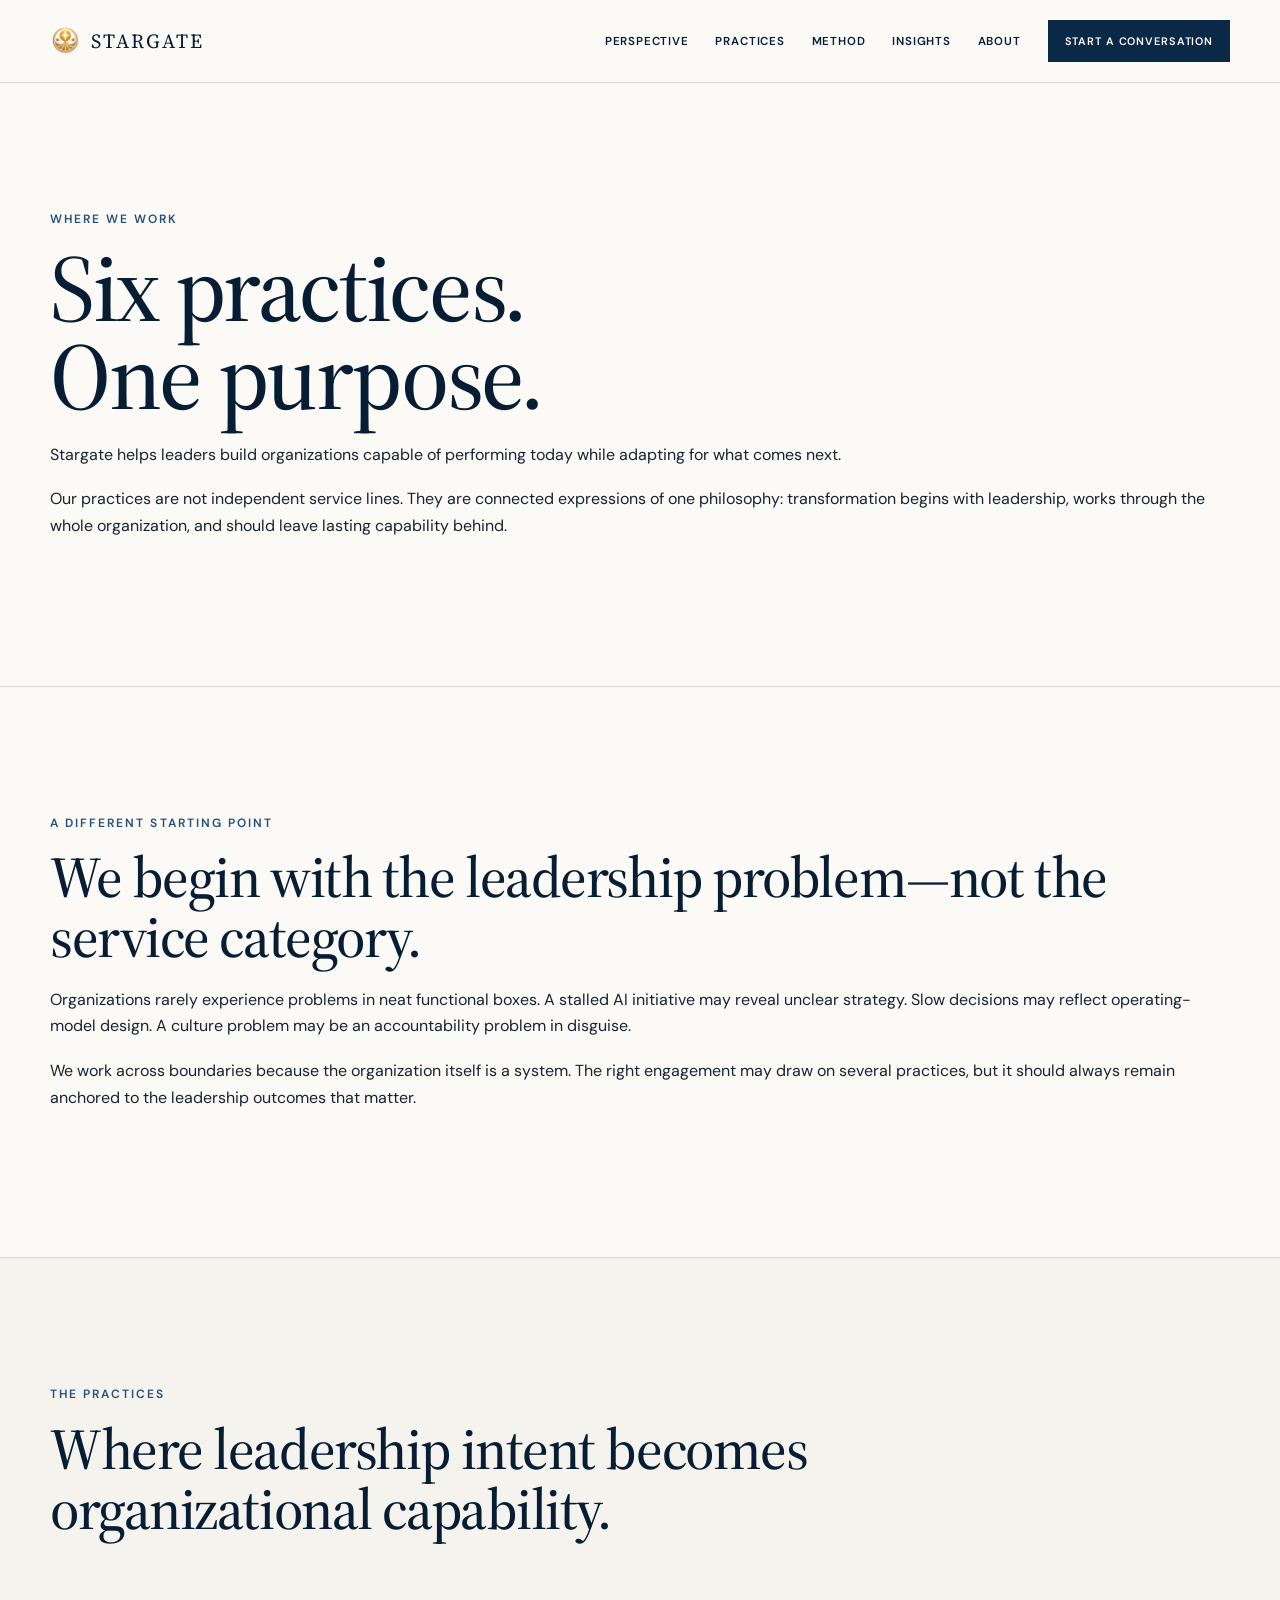
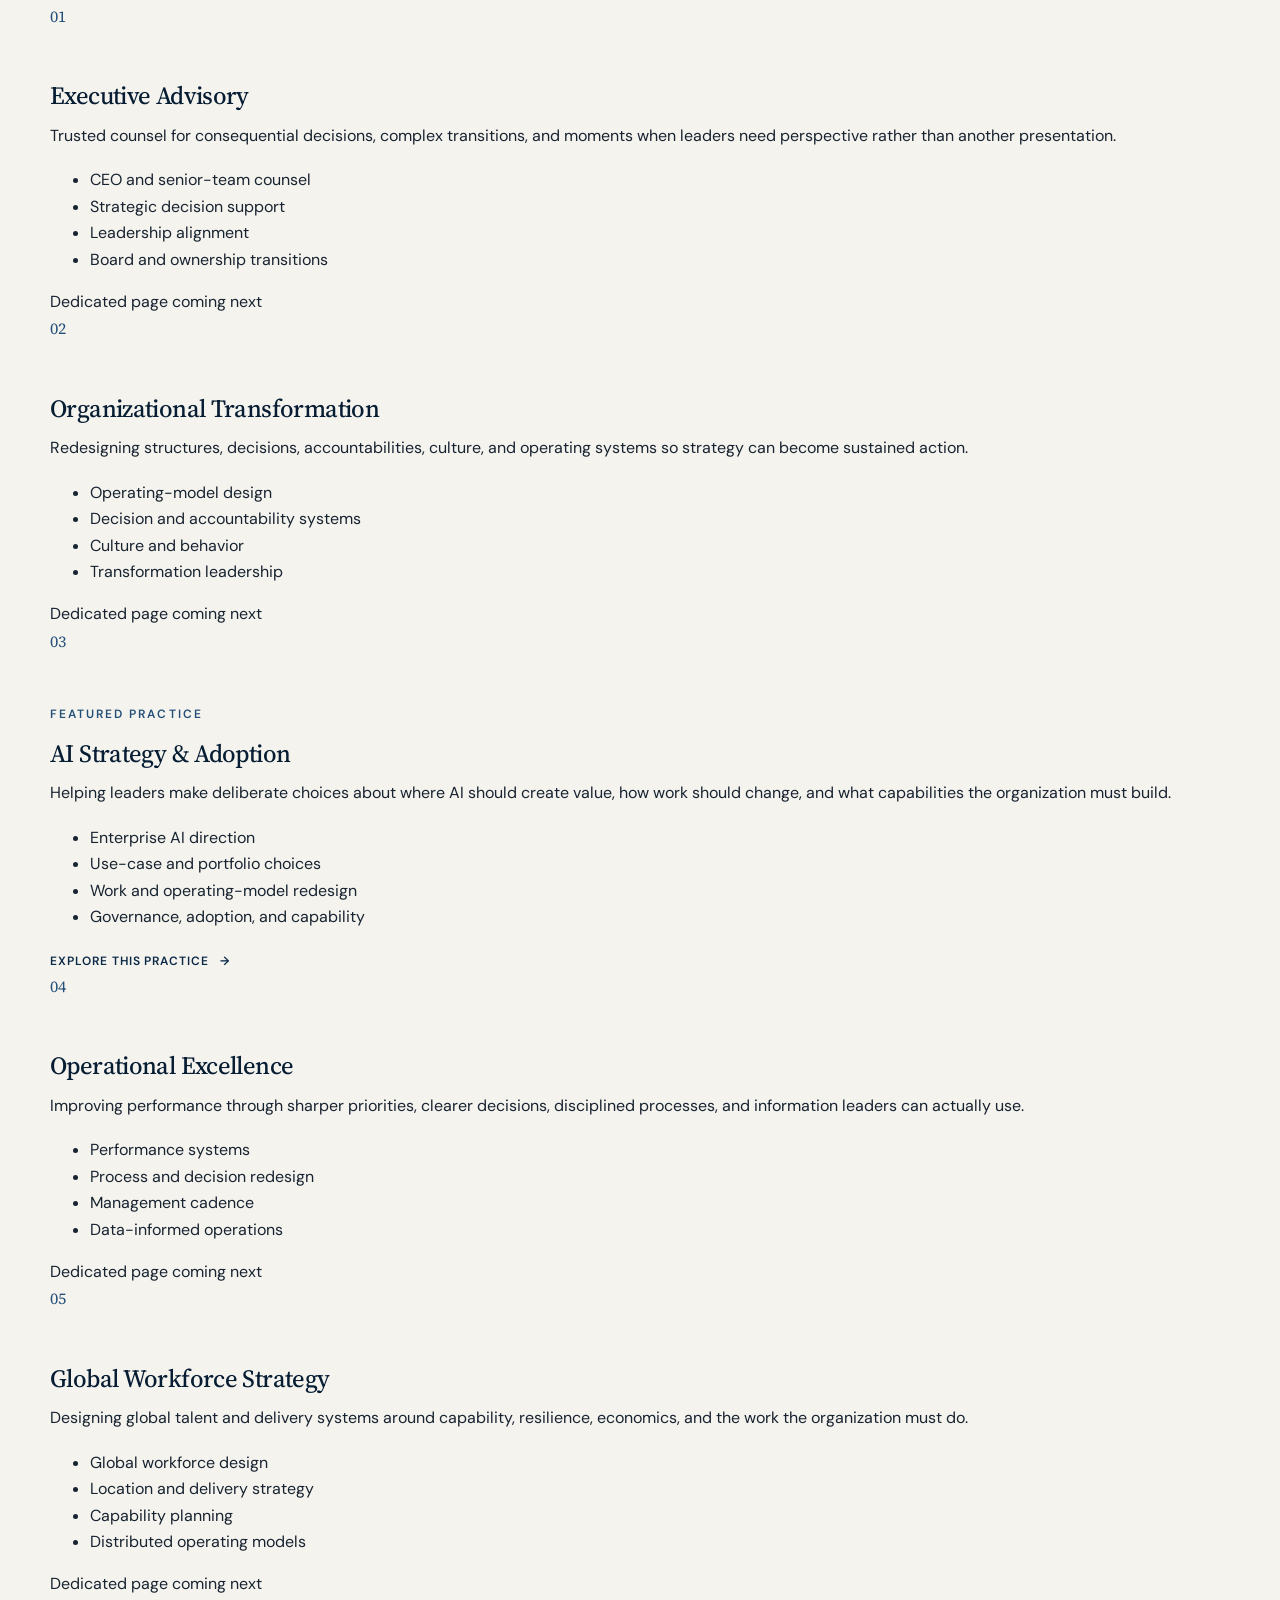
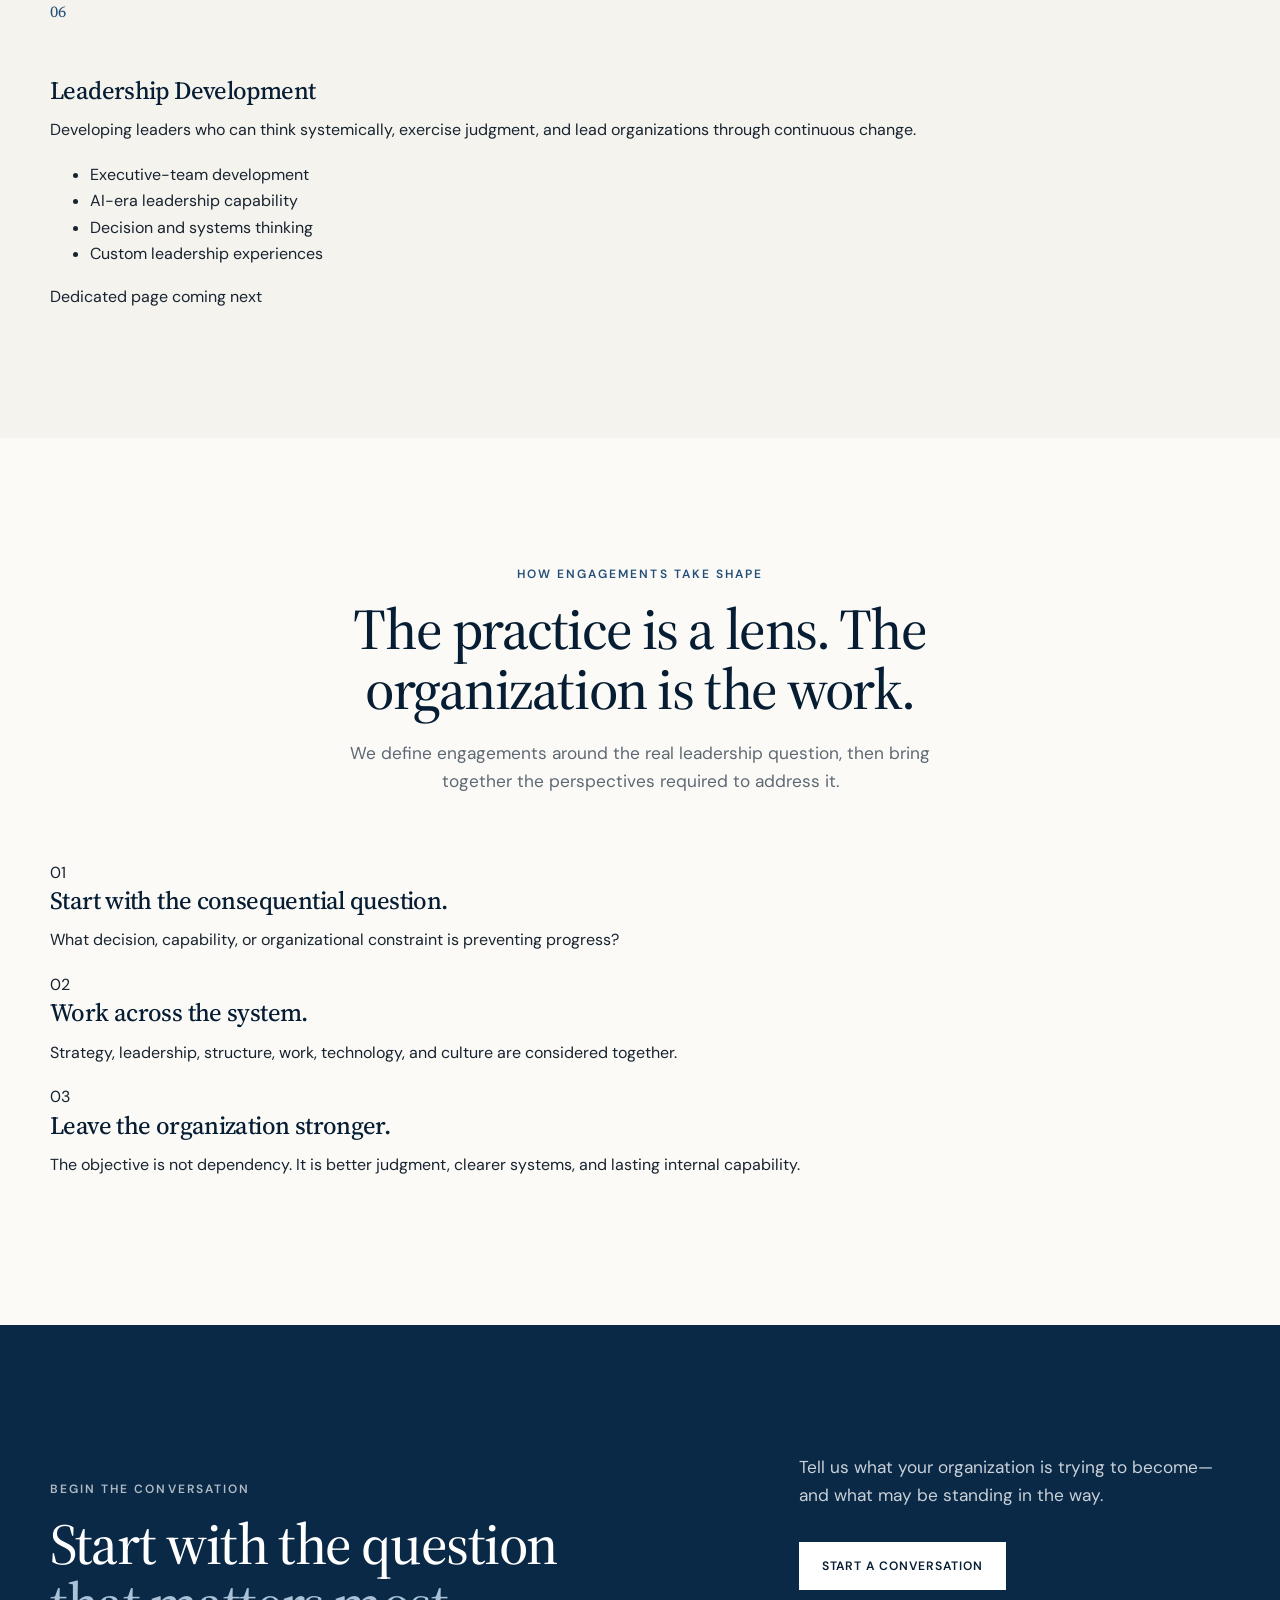
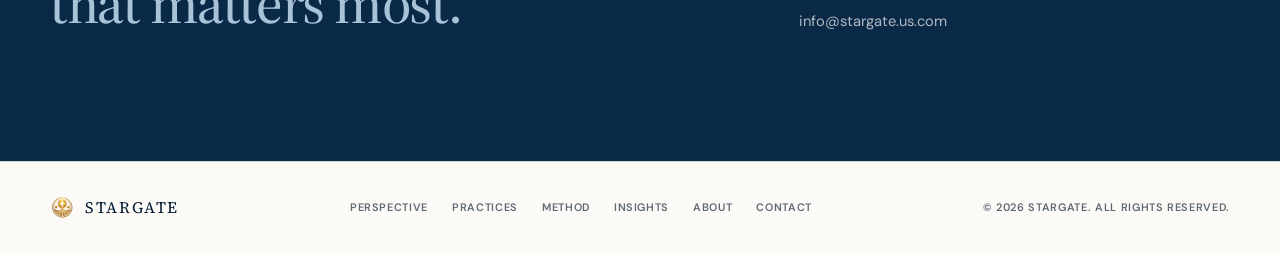
==== practices.html @ 922627d4 "Add files via upload" ====
<!DOCTYPE html>
<html lang="en">
<head>
  <meta charset="UTF-8">
  <meta name="viewport" content="width=device-width, initial-scale=1.0">

  <title>Practices | Stargate</title>
  <meta
    name="description"
    content="Stargate works across six connected practices to help leaders build organizations capable of performing today and adapting for what comes next."
  >

  <meta property="og:title" content="Practices | Stargate">
  <meta
    property="og:description"
    content="Six connected practices for leadership and organizational transformation in the AI era."
  >
  <meta property="og:type" content="website">
  <meta property="og:url" content="https://stargate.us.com/practices.html">

  <link rel="icon" href="logo.png">
  <link rel="preconnect" href="https://fonts.googleapis.com">
  <link rel="preconnect" href="https://fonts.gstatic.com" crossorigin>
  <link
    href="https://fonts.googleapis.com/css2?family=DM+Sans:wght@400;500;600&family=Source+Serif+4:opsz,wght@8..60,400;8..60,500;8..60,600&display=swap"
    rel="stylesheet"
  >
  <link rel="stylesheet" href="assets/css/styles.css?v=3">
  <script src="assets/js/main.js" defer></script>
</head>

<body>
  <a class="skip-link" href="#main-content">Skip to main content</a>

  <header class="site-header" data-site-header>
    <div class="container header-inner">
      <a class="brand" href="index.html" aria-label="Stargate home">
        <img src="logo.png" alt="" class="brand-mark">
        <span class="brand-name">STARGATE</span>
      </a>

      <button
        class="menu-toggle"
        type="button"
        aria-expanded="false"
        aria-controls="primary-navigation"
        data-menu-toggle
      >
        <span class="sr-only">Open navigation</span>
        <span class="menu-line"></span>
        <span class="menu-line"></span>
      </button>

      <nav
        id="primary-navigation"
        class="primary-navigation"
        aria-label="Primary navigation"
        data-navigation
      >
        <a href="index.html#perspective">Perspective</a>
        <a href="practices.html" aria-current="page">Practices</a>
        <a href="index.html#method">Method</a>
        <a href="index.html#insights">Insights</a>
        <a href="index.html#about">About</a>
        <a class="button button-small" href="#contact">Start a conversation</a>
      </nav>
    </div>
  </header>

  <main id="main-content">
    <section class="interior-hero section">
      <div class="container interior-hero-grid">
        <div class="reveal">
          <p class="eyebrow">Where we work</p>
          <h1>Six practices.<br>One purpose.</h1>
        </div>

        <div class="interior-hero-copy reveal">
          <p class="interior-lead">
            Stargate helps leaders build organizations capable of performing
            today while adapting for what comes next.
          </p>
          <p>
            Our practices are not independent service lines. They are connected
            expressions of one philosophy: transformation begins with
            leadership, works through the whole organization, and should leave
            lasting capability behind.
          </p>
        </div>
      </div>
    </section>

    <section class="practice-premise section section-bordered">
      <div class="container split-copy">
        <div class="reveal">
          <p class="eyebrow">A different starting point</p>
          <h2>We begin with the leadership problem—not the service category.</h2>
        </div>

        <div class="reveal">
          <p>
            Organizations rarely experience problems in neat functional boxes.
            A stalled AI initiative may reveal unclear strategy. Slow decisions
            may reflect operating-model design. A culture problem may be an
            accountability problem in disguise.
          </p>
          <p>
            We work across boundaries because the organization itself is a
            system. The right engagement may draw on several practices, but it
            should always remain anchored to the leadership outcomes that matter.
          </p>
        </div>
      </div>
    </section>

    <section class="practice-directory section section-soft">
      <div class="container">
        <div class="section-heading reveal">
          <p class="eyebrow">The practices</p>
          <h2>Where leadership intent becomes organizational capability.</h2>
        </div>

        <div class="practice-page-grid">
          <article id="executive-advisory" class="practice-page-card reveal">
            <span class="practice-index">01</span>
            <div>
              <h3>Executive Advisory</h3>
              <p>
                Trusted counsel for consequential decisions, complex
                transitions, and moments when leaders need perspective rather
                than another presentation.
              </p>
              <ul class="plain-list">
                <li>CEO and senior-team counsel</li>
                <li>Strategic decision support</li>
                <li>Leadership alignment</li>
                <li>Board and ownership transitions</li>
              </ul>
              <span class="status-link">Dedicated page coming next</span>
            </div>
          </article>

          <article id="organizational-transformation" class="practice-page-card reveal">
            <span class="practice-index">02</span>
            <div>
              <h3>Organizational Transformation</h3>
              <p>
                Redesigning structures, decisions, accountabilities, culture,
                and operating systems so strategy can become sustained action.
              </p>
              <ul class="plain-list">
                <li>Operating-model design</li>
                <li>Decision and accountability systems</li>
                <li>Culture and behavior</li>
                <li>Transformation leadership</li>
              </ul>
              <span class="status-link">Dedicated page coming next</span>
            </div>
          </article>

          <article class="practice-page-card practice-page-card-featured reveal">
            <span class="practice-index">03</span>
            <div>
              <p class="eyebrow">Featured practice</p>
              <h3>AI Strategy &amp; Adoption</h3>
              <p>
                Helping leaders make deliberate choices about where AI should
                create value, how work should change, and what capabilities the
                organization must build.
              </p>
              <ul class="plain-list">
                <li>Enterprise AI direction</li>
                <li>Use-case and portfolio choices</li>
                <li>Work and operating-model redesign</li>
                <li>Governance, adoption, and capability</li>
              </ul>
              <a class="text-link" href="practices/ai-strategy-adoption.html">
                Explore this practice
                <span aria-hidden="true">→</span>
              </a>
            </div>
          </article>

          <article id="operational-excellence" class="practice-page-card reveal">
            <span class="practice-index">04</span>
            <div>
              <h3>Operational Excellence</h3>
              <p>
                Improving performance through sharper priorities, clearer
                decisions, disciplined processes, and information leaders can
                actually use.
              </p>
              <ul class="plain-list">
                <li>Performance systems</li>
                <li>Process and decision redesign</li>
                <li>Management cadence</li>
                <li>Data-informed operations</li>
              </ul>
              <span class="status-link">Dedicated page coming next</span>
            </div>
          </article>

          <article id="global-workforce-strategy" class="practice-page-card reveal">
            <span class="practice-index">05</span>
            <div>
              <h3>Global Workforce Strategy</h3>
              <p>
                Designing global talent and delivery systems around capability,
                resilience, economics, and the work the organization must do.
              </p>
              <ul class="plain-list">
                <li>Global workforce design</li>
                <li>Location and delivery strategy</li>
                <li>Capability planning</li>
                <li>Distributed operating models</li>
              </ul>
              <span class="status-link">Dedicated page coming next</span>
            </div>
          </article>

          <article id="leadership-development" class="practice-page-card reveal">
            <span class="practice-index">06</span>
            <div>
              <h3>Leadership Development</h3>
              <p>
                Developing leaders who can think systemically, exercise
                judgment, and lead organizations through continuous change.
              </p>
              <ul class="plain-list">
                <li>Executive-team development</li>
                <li>AI-era leadership capability</li>
                <li>Decision and systems thinking</li>
                <li>Custom leadership experiences</li>
              </ul>
              <span class="status-link">Dedicated page coming next</span>
            </div>
          </article>
        </div>
      </div>
    </section>

    <section class="engagement-logic section">
      <div class="container">
        <div class="section-heading centered reveal">
          <p class="eyebrow">How engagements take shape</p>
          <h2>The practice is a lens. The organization is the work.</h2>
          <p class="section-intro">
            We define engagements around the real leadership question, then
            bring together the perspectives required to address it.
          </p>
        </div>

        <div class="three-column-points">
          <article class="reveal">
            <span class="point-number">01</span>
            <h3>Start with the consequential question.</h3>
            <p>
              What decision, capability, or organizational constraint is
              preventing progress?
            </p>
          </article>

          <article class="reveal">
            <span class="point-number">02</span>
            <h3>Work across the system.</h3>
            <p>
              Strategy, leadership, structure, work, technology, and culture
              are considered together.
            </p>
          </article>

          <article class="reveal">
            <span class="point-number">03</span>
            <h3>Leave the organization stronger.</h3>
            <p>
              The objective is not dependency. It is better judgment, clearer
              systems, and lasting internal capability.
            </p>
          </article>
        </div>
      </div>
    </section>

    <section id="contact" class="contact section">
      <div class="container contact-grid">
        <div class="contact-statement reveal">
          <p class="eyebrow eyebrow-light">Begin the conversation</p>
          <h2>
            Start with the question<br>
            <span>that matters most.</span>
          </h2>
        </div>

        <div class="contact-action reveal">
          <p>
            Tell us what your organization is trying to become—and what may be
            standing in the way.
          </p>
          <a class="button button-light" href="mailto:info@stargate.us.com">
            Start a conversation
          </a>
          <a class="contact-email" href="mailto:info@stargate.us.com">
            info@stargate.us.com
          </a>
        </div>
      </div>
    </section>
  </main>

  <footer class="site-footer">
    <div class="container footer-inner">
      <a class="brand footer-brand" href="index.html" aria-label="Stargate home">
        <img src="logo.png" alt="" class="brand-mark">
        <span class="brand-name">STARGATE</span>
      </a>

      <nav class="footer-navigation" aria-label="Footer navigation">
        <a href="index.html#perspective">Perspective</a>
        <a href="practices.html">Practices</a>
        <a href="index.html#method">Method</a>
        <a href="index.html#insights">Insights</a>
        <a href="index.html#about">About</a>
        <a href="#contact">Contact</a>
      </nav>

      <p class="copyright">
        © <span data-current-year>2026</span> Stargate. All rights reserved.
      </p>
    </div>
  </footer>
</body>
</html>
---- assets/css/styles.css ----
:root {
  --ink: #0a2947;
  --ink-deep: #061d33;
  --ink-soft: #173f62;
  --blue: #234f78;
  --blue-light: #dce7f0;
  --blue-pale: #eef3f7;
  --paper: #fbfaf7;
  --paper-warm: #f5f3ee;
  --white: #ffffff;
  --text: #172330;
  --muted: #5e6974;
  --rule: rgba(10, 41, 71, 0.16);
  --rule-light: rgba(255, 255, 255, 0.2);
  --serif: "Source Serif 4", Georgia, serif;
  --sans: "DM Sans", Arial, sans-serif;
  --container: 1180px;
  --shadow: 0 20px 60px rgba(6, 29, 51, 0.08);
}

*,
*::before,
*::after {
  box-sizing: border-box;
}

html {
  scroll-behavior: smooth;
}

body {
  margin: 0;
  background: var(--paper);
  color: var(--text);
  font-family: var(--sans);
  font-size: 16px;
  line-height: 1.65;
  -webkit-font-smoothing: antialiased;
  text-rendering: optimizeLegibility;
}

body.menu-open {
  overflow: hidden;
}

img,
svg {
  display: block;
  max-width: 100%;
}

a {
  color: inherit;
  text-decoration: none;
}

button,
a {
  -webkit-tap-highlight-color: transparent;
}

button {
  font: inherit;
}

h1,
h2,
h3,
p {
  margin-top: 0;
}

h1,
h2,
h3 {
  color: var(--ink-deep);
  font-family: var(--serif);
  font-weight: 500;
  letter-spacing: -0.025em;
}

h1 {
  max-width: 780px;
  margin-bottom: 1.35rem;
  font-size: clamp(4rem, 7.4vw, 7.2rem);
  line-height: 0.93;
}

h2 {
  margin-bottom: 1.25rem;
  font-size: clamp(2.4rem, 4.5vw, 4.25rem);
  line-height: 1.04;
}

h3 {
  margin-bottom: 0.75rem;
  font-size: 1.55rem;
  line-height: 1.18;
}

p {
  margin-bottom: 1.15rem;
}

.sr-only {
  position: absolute;
  width: 1px;
  height: 1px;
  padding: 0;
  margin: -1px;
  overflow: hidden;
  clip: rect(0, 0, 0, 0);
  white-space: nowrap;
  border: 0;
}

.skip-link {
  position: fixed;
  top: 0.75rem;
  left: 0.75rem;
  z-index: 1000;
  padding: 0.8rem 1rem;
  background: var(--white);
  color: var(--ink);
  border: 1px solid var(--ink);
  transform: translateY(-150%);
  transition: transform 180ms ease;
}

.skip-link:focus {
  transform: translateY(0);
}

.container {
  width: min(calc(100% - 3rem), var(--container));
  margin-inline: auto;
}

.section {
  padding: clamp(5.5rem, 10vw, 9rem) 0;
}

.section-bordered {
  border-top: 1px solid var(--rule);
  border-bottom: 1px solid var(--rule);
}

.section-soft {
  background: var(--paper-warm);
}

.eyebrow {
  margin-bottom: 1rem;
  color: var(--blue);
  font-size: 0.75rem;
  font-weight: 600;
  letter-spacing: 0.17em;
  line-height: 1.4;
  text-transform: uppercase;
}

.eyebrow-light {
  color: rgba(255, 255, 255, 0.68);
}

.section-heading {
  max-width: 760px;
  margin-bottom: 4rem;
}

.section-heading.centered {
  margin-inline: auto;
  text-align: center;
}

.section-intro {
  max-width: 650px;
  margin: 0 auto;
  color: var(--muted);
  font-size: 1.08rem;
}

.section-rule,
.hero-rule {
  width: 54px;
  height: 2px;
  background: var(--blue);
}

.button {
  display: inline-flex;
  min-height: 48px;
  align-items: center;
  justify-content: center;
  padding: 0.85rem 1.35rem;
  background: var(--ink);
  color: var(--white);
  border: 1px solid var(--ink);
  font-size: 0.76rem;
  font-weight: 600;
  letter-spacing: 0.08em;
  line-height: 1;
  text-transform: uppercase;
  transition:
    background-color 180ms ease,
    border-color 180ms ease,
    color 180ms ease,
    transform 180ms ease;
}

.button:hover {
  background: var(--ink-soft);
  border-color: var(--ink-soft);
  transform: translateY(-1px);
}

.button:focus-visible,
.text-link:focus-visible,
.primary-navigation a:focus-visible,
.footer-navigation a:focus-visible,
.contact-email:focus-visible,
.brand:focus-visible,
.menu-toggle:focus-visible {
  outline: 3px solid rgba(35, 79, 120, 0.35);
  outline-offset: 4px;
}

.button-small {
  min-height: 42px;
  padding: 0.7rem 1rem;
  font-size: 0.68rem;
}

.button-light {
  background: var(--white);
  color: var(--ink-deep);
  border-color: var(--white);
}

.button-light:hover {
  background: var(--blue-pale);
  border-color: var(--blue-pale);
}

.text-link {
  display: inline-flex;
  align-items: center;
  gap: 0.65rem;
  color: var(--ink);
  font-size: 0.75rem;
  font-weight: 600;
  letter-spacing: 0.08em;
  text-transform: uppercase;
}

.text-link span {
  transition: transform 180ms ease;
}

.text-link:hover span {
  transform: translateX(4px);
}

/* Header */

.site-header {
  position: sticky;
  top: 0;
  z-index: 100;
  border-bottom: 1px solid var(--rule);
  background: rgba(251, 250, 247, 0.92);
  backdrop-filter: blur(18px);
}

.header-inner {
  min-height: 82px;
  display: flex;
  align-items: center;
  justify-content: space-between;
  gap: 2rem;
}

.brand {
  display: inline-flex;
  align-items: center;
  gap: 0.7rem;
  color: var(--ink-deep);
}

.brand-mark {
  width: 30px;
  height: 30px;
  object-fit: contain;
}

.brand-name {
  font-family: var(--serif);
  font-size: 1.25rem;
  letter-spacing: 0.1em;
}

.primary-navigation {
  display: flex;
  align-items: center;
  gap: clamp(1rem, 2.1vw, 2.1rem);
}

.primary-navigation > a:not(.button) {
  position: relative;
  color: var(--ink-deep);
  font-size: 0.72rem;
  font-weight: 600;
  letter-spacing: 0.07em;
  text-transform: uppercase;
}

.primary-navigation > a:not(.button)::after {
  position: absolute;
  right: 0;
  bottom: -0.45rem;
  left: 0;
  height: 1px;
  background: var(--ink);
  content: "";
  transform: scaleX(0);
  transform-origin: right;
  transition: transform 180ms ease;
}

.primary-navigation > a:not(.button):hover::after {
  transform: scaleX(1);
  transform-origin: left;
}

.menu-toggle {
  display: none;
  width: 46px;
  height: 46px;
  padding: 0;
  background: transparent;
  border: 1px solid var(--rule);
  color: var(--ink);
  cursor: pointer;
}

.menu-line {
  display: block;
  width: 20px;
  height: 1px;
  margin: 5px auto;
  background: currentColor;
  transition: transform 180ms ease;
}

/* Hero */

.hero {
  position: relative;
  min-height: calc(100vh - 82px);
  display: flex;
  align-items: center;
  overflow: hidden;
  padding-top: clamp(5rem, 8vw, 8rem);
  padding-bottom: clamp(5rem, 8vw, 8rem);
}

.hero::before {
  position: absolute;
  inset: 0;
  z-index: -2;
  background:
    radial-gradient(circle at 76% 36%, rgba(35, 79, 120, 0.09), transparent 28%),
    linear-gradient(110deg, var(--paper) 0%, var(--paper) 56%, #f3f6f8 100%);
  content: "";
}

.hero-grid {
  display: grid;
  align-items: center;
  gap: clamp(2.5rem, 5vw, 6rem);
  grid-template-columns: minmax(0, 1.04fr) minmax(380px, 0.96fr);
}

.hero-copy {
  position: relative;
  z-index: 2;
}

.hero-rule {
  margin-bottom: 1.5rem;
}

.hero-lead {
  max-width: 620px;
  margin-bottom: 1rem;
  color: var(--ink-deep);
  font-family: var(--serif);
  font-size: clamp(1.45rem, 2vw, 1.9rem);
  line-height: 1.35;
}

.hero-text {
  max-width: 620px;
  color: var(--muted);
  font-size: 1.06rem;
}

.hero-actions {
  display: flex;
  align-items: center;
  gap: 1.5rem 2rem;
  margin-top: 2.2rem;
}
.hero-actions .button {
  width: auto;
  min-width: 220px;
  padding-inline: 1.25rem;
}
.hero-visual {
  position: relative;
  min-height: 520px;
  display: grid;
  place-items: center;
  color: var(--blue);
}

.hero-visual::after {
  position: absolute;
  width: 360px;
  height: 360px;
  background: radial-gradient(circle, rgba(35, 79, 120, 0.09), transparent 68%);
  border-radius: 50%;
  content: "";
}

.systems-graphic {
  position: relative;
  z-index: 1;
  width: min(100%, 650px);
  overflow: visible;
}

.graphic-orbits,
.graphic-connectors {
  fill: none;
  stroke: currentColor;
  stroke-width: 1;
}

.graphic-orbits {
  opacity: 0.18;
}

.graphic-lines {
  fill: none;
  stroke: url(#lineFade);
  stroke-width: 1.3;
}

.graphic-connectors {
  opacity: 0.28;
}

.graphic-radiants circle {
  fill: var(--paper);
  stroke: currentColor;
  stroke-width: 1.5;
}

/* Challenge */

.challenge-grid {
  display: grid;
  align-items: start;
  gap: clamp(3rem, 8vw, 8rem);
  grid-template-columns: 1fr 0.9fr;
}

.challenge-grid h2 {
  max-width: 620px;
}

.challenge-copy {
  max-width: 580px;
  padding-top: 2.3rem;
  color: var(--muted);
  font-size: 1.08rem;
}

.challenge-copy .emphasis {
  color: var(--ink);
  font-weight: 600;
}

/* Perspective */

.perspective {
  background: var(--white);
}

.convictions-grid {
  display: grid;
  border-top: 1px solid var(--rule);
  border-left: 1px solid var(--rule);
  grid-template-columns: repeat(5, 1fr);
}

.conviction {
  min-height: 310px;
  padding: 2rem 1.5rem 2.25rem;
  border-right: 1px solid var(--rule);
  border-bottom: 1px solid var(--rule);
}

.conviction-number {
  display: block;
  margin-bottom: 4.4rem;
  color: var(--blue);
  font-family: var(--serif);
  font-size: 1rem;
}

.conviction h3 {
  font-size: 1.35rem;
}

.conviction p {
  margin-bottom: 0;
  color: var(--muted);
  font-size: 0.94rem;
}

/* Practices */

.practices-grid {
  display: grid;
  border-top: 1px solid var(--rule);
  grid-template-columns: repeat(3, 1fr);
}

.practice {
  position: relative;
  min-height: 290px;
  padding: 2.25rem;
  border-right: 1px solid var(--rule);
  border-bottom: 1px solid var(--rule);
}

.practice:nth-child(3n) {
  border-right: 0;
}

.practice-index {
  display: block;
  margin-bottom: 3.25rem;
  color: var(--blue);
  font-family: var(--serif);
  font-size: 1rem;
}

.practice p {
  max-width: 330px;
  margin-bottom: 0;
  color: var(--muted);
}

/* Method */

.method {
  position: relative;
  overflow: hidden;
  background: var(--ink-deep);
  color: rgba(255, 255, 255, 0.78);
}

.method::before {
  position: absolute;
  top: -240px;
  right: -180px;
  width: 620px;
  height: 620px;
  border: 1px solid rgba(255, 255, 255, 0.06);
  border-radius: 50%;
  content: "";
}

.method-heading {
  position: relative;
  z-index: 1;
  max-width: 760px;
  margin-bottom: 4.5rem;
}

.method-heading h2 {
  color: var(--white);
}

.method-heading p:last-child {
  max-width: 690px;
  margin-bottom: 0;
  font-size: 1.08rem;
}

.method-list {
  position: relative;
  z-index: 1;
  display: grid;
  padding: 0;
  margin: 0;
  border-top: 1px solid var(--rule-light);
  border-left: 1px solid var(--rule-light);
  list-style: none;
  grid-template-columns: repeat(4, 1fr);
}

.method-step {
  min-height: 150px;
  padding: 1.5rem;
  border-right: 1px solid var(--rule-light);
  border-bottom: 1px solid var(--rule-light);
}

.method-number {
  display: block;
  margin-bottom: 2.6rem;
  color: rgba(255, 255, 255, 0.45);
  font-family: var(--serif);
}

.method-name {
  display: block;
  color: var(--white);
  font-family: var(--serif);
  font-size: 1.35rem;
}

/* Insights */

.insights {
  background: var(--white);
}

.insights-grid {
  display: grid;
  align-items: stretch;
  gap: 0;
  border: 1px solid var(--rule);
  grid-template-columns: 0.78fr 1.22fr;
}

.insight-intro {
  padding: clamp(2.5rem, 5vw, 4.5rem);
  border-right: 1px solid var(--rule);
}

.insight-intro p:not(.eyebrow) {
  max-width: 430px;
  color: var(--muted);
}

.featured-paper {
  display: grid;
  min-height: 480px;
  grid-template-columns: 0.86fr 1.14fr;
}

.paper-art {
  position: relative;
  min-height: 360px;
  overflow: hidden;
  background:
    linear-gradient(135deg, rgba(10, 41, 71, 0.1), rgba(10, 41, 71, 0.02)),
    var(--blue-pale);
}

.paper-art span {
  position: absolute;
  right: -20%;
  left: -20%;
  height: 100px;
  border: 1px solid rgba(10, 41, 71, 0.22);
  border-radius: 50%;
  transform: rotate(-13deg);
}

.paper-art span:nth-child(1) {
  top: 7%;
}

.paper-art span:nth-child(2) {
  top: 25%;
}

.paper-art span:nth-child(3) {
  top: 43%;
}

.paper-art span:nth-child(4) {
  top: 61%;
}

.paper-art span:nth-child(5) {
  top: 79%;
}

.paper-copy {
  display: flex;
  flex-direction: column;
  justify-content: center;
  padding: clamp(2.5rem, 4vw, 4rem);
}

.paper-copy h3 {
  max-width: 430px;
  font-size: clamp(2rem, 3vw, 3rem);
}

.paper-copy p:not(.eyebrow) {
  max-width: 430px;
  color: var(--muted);
}

/* About */

.about-grid {
  display: grid;
  gap: clamp(3rem, 8vw, 8rem);
  grid-template-columns: 1fr 0.85fr;
}

.about-copy {
  padding-top: 2.25rem;
  color: var(--muted);
  font-size: 1.08rem;
}

/* Contact */

.contact {
  background: var(--ink);
  color: rgba(255, 255, 255, 0.78);
}

.contact-grid {
  display: grid;
  align-items: end;
  gap: clamp(3rem, 8vw, 8rem);
  grid-template-columns: 1.2fr 0.8fr;
}

.contact h2 {
  margin-bottom: 0;
  color: var(--white);
}

.contact h2 span {
  color: #a9c2d8;
}

.contact-action {
  max-width: 420px;
}

.contact-action p {
  margin-bottom: 2rem;
  font-size: 1.08rem;
}

.contact-email {
  display: block;
  width: fit-content;
  margin-top: 1.2rem;
  color: rgba(255, 255, 255, 0.68);
  font-size: 0.92rem;
}

/* Footer */

.site-footer {
  padding: 2rem 0;
  border-top: 1px solid var(--rule);
  background: var(--paper);
}

.footer-inner {
  display: grid;
  align-items: center;
  gap: 1.5rem;
  grid-template-columns: auto 1fr auto;
}

.footer-brand .brand-mark {
  width: 24px;
  height: 24px;
}

.footer-brand .brand-name {
  font-size: 1rem;
}

.footer-navigation {
  display: flex;
  justify-content: center;
  gap: 1.5rem;
}

.footer-navigation a,
.copyright {
  color: var(--muted);
  font-size: 0.68rem;
  font-weight: 600;
  letter-spacing: 0.06em;
  text-transform: uppercase;
}

.copyright {
  margin: 0;
}

/* Reveal motion */

.reveal {
  opacity: 0;
  transform: translateY(18px);
  transition:
    opacity 700ms ease,
    transform 700ms ease;
}

.reveal.is-visible {
  opacity: 1;
  transform: translateY(0);
}

@media (prefers-reduced-motion: reduce) {
  html {
    scroll-behavior: auto;
  }

  *,
  *::before,
  *::after {
    animation-duration: 0.01ms !important;
    animation-iteration-count: 1 !important;
    scroll-behavior: auto !important;
    transition-duration: 0.01ms !important;
  }

  .reveal {
    opacity: 1;
    transform: none;
  }
}

/* Responsive */

@media (max-width: 1040px) {
  .hero-grid {
    grid-template-columns: 1fr 0.78fr;
  }

  .convictions-grid {
    grid-template-columns: repeat(3, 1fr);
  }

  .conviction:nth-child(4),
  .conviction:nth-child(5) {
    min-height: 260px;
  }

  .footer-inner {
    grid-template-columns: 1fr auto;
  }

  .footer-navigation {
    display: none;
  }
}

@media (max-width: 860px) {
  .container {
    width: min(calc(100% - 2rem), var(--container));
  }

  .header-inner {
    min-height: 72px;
  }

  .menu-toggle {
    display: block;
  }

  .primary-navigation {
    position: fixed;
    top: 73px;
    right: 0;
    left: 0;
    height: calc(100vh - 73px);
    display: flex;
    align-items: stretch;
    flex-direction: column;
    gap: 0;
    padding: 1rem;
    background: var(--paper);
    border-bottom: 1px solid var(--rule);
    opacity: 0;
    pointer-events: none;
    transform: translateY(-12px);
    transition:
      opacity 180ms ease,
      transform 180ms ease;
  }

  .primary-navigation.is-open {
    opacity: 1;
    pointer-events: auto;
    transform: translateY(0);
  }

  .primary-navigation > a:not(.button) {
    padding: 1.15rem 0;
    border-bottom: 1px solid var(--rule);
    font-family: var(--serif);
    font-size: 1.55rem;
    font-weight: 500;
    letter-spacing: 0;
    text-transform: none;
  }

  .primary-navigation > a:not(.button)::after {
    display: none;
  }

  .primary-navigation .button {
    margin-top: 1.5rem;
  }

  .menu-toggle[aria-expanded="true"] .menu-line:first-of-type {
    transform: translateY(3px) rotate(45deg);
  }

  .menu-toggle[aria-expanded="true"] .menu-line:last-of-type {
    transform: translateY(-3px) rotate(-45deg);
  }

  .hero {
    min-height: auto;
  }

  .hero-grid,
  .challenge-grid,
  .about-grid,
  .contact-grid {
    grid-template-columns: 1fr;
  }

  .hero-visual {
    min-height: 390px;
    margin-top: -1rem;
  }

  .challenge-copy,
  .about-copy {
    max-width: 680px;
    padding-top: 0;
  }

  .convictions-grid {
    grid-template-columns: repeat(2, 1fr);
  }

  .practices-grid {
    grid-template-columns: repeat(2, 1fr);
  }

  .practice:nth-child(3n) {
    border-right: 1px solid var(--rule);
  }

  .practice:nth-child(2n) {
    border-right: 0;
  }

  .method-list {
    grid-template-columns: repeat(2, 1fr);
  }

  .insights-grid {
    grid-template-columns: 1fr;
  }

  .insight-intro {
    border-right: 0;
    border-bottom: 1px solid var(--rule);
  }

  .contact-action {
    max-width: 560px;
  }
}

@media (max-width: 620px) {
  h1 {
    font-size: clamp(3.6rem, 17vw, 5rem);
  }

  h2 {
    font-size: clamp(2.3rem, 11vw, 3.2rem);
  }

  .section {
    padding: 5rem 0;
  }

  .brand-mark {
    width: 26px;
    height: 26px;
  }

  .brand-name {
    font-size: 1.05rem;
  }

  .hero-actions {
    align-items: flex-start;
    flex-direction: column;
  }

  .hero-visual {
    min-height: 300px;
  }

  .convictions-grid,
  .practices-grid,
  .method-list {
    grid-template-columns: 1fr;
  }

  .conviction,
  .practice,
  .method-step {
    min-height: auto;
    border-right: 1px solid var(--rule);
  }

  .method-step {
    border-right-color: var(--rule-light);
  }

  .conviction-number,
  .practice-index {
    margin-bottom: 2rem;
  }

  .featured-paper {
    grid-template-columns: 1fr;
  }

  .paper-art {
    min-height: 280px;
  }

  .footer-inner {
    grid-template-columns: 1fr;
    justify-items: start;
  }
}
/* Mobile and tablet hero refinement */
@media (max-width: 860px) {
  .hero {
    min-height: auto;
    overflow: hidden;
    padding-top: 4rem;
    padding-bottom: 3rem;
  }

  .hero::before {
    background:
      radial-gradient(
        circle at 50% 76%,
        rgba(35, 79, 120, 0.055),
        transparent 38%
      ),
      var(--paper);
  }

  .hero-grid {
    gap: 1.5rem;
  }

  .hero-visual {
    min-height: 0;
    height: auto;
    margin-top: 0;
  }

  .hero-visual::after {
    width: 240px;
    height: 240px;
  }

  .systems-graphic {
    width: min(100%, 360px);
    margin-inline: auto;
  }

  .hero-actions .button {
    width: auto;
    min-width: 220px;
    padding-inline: 1.25rem;
  }
}
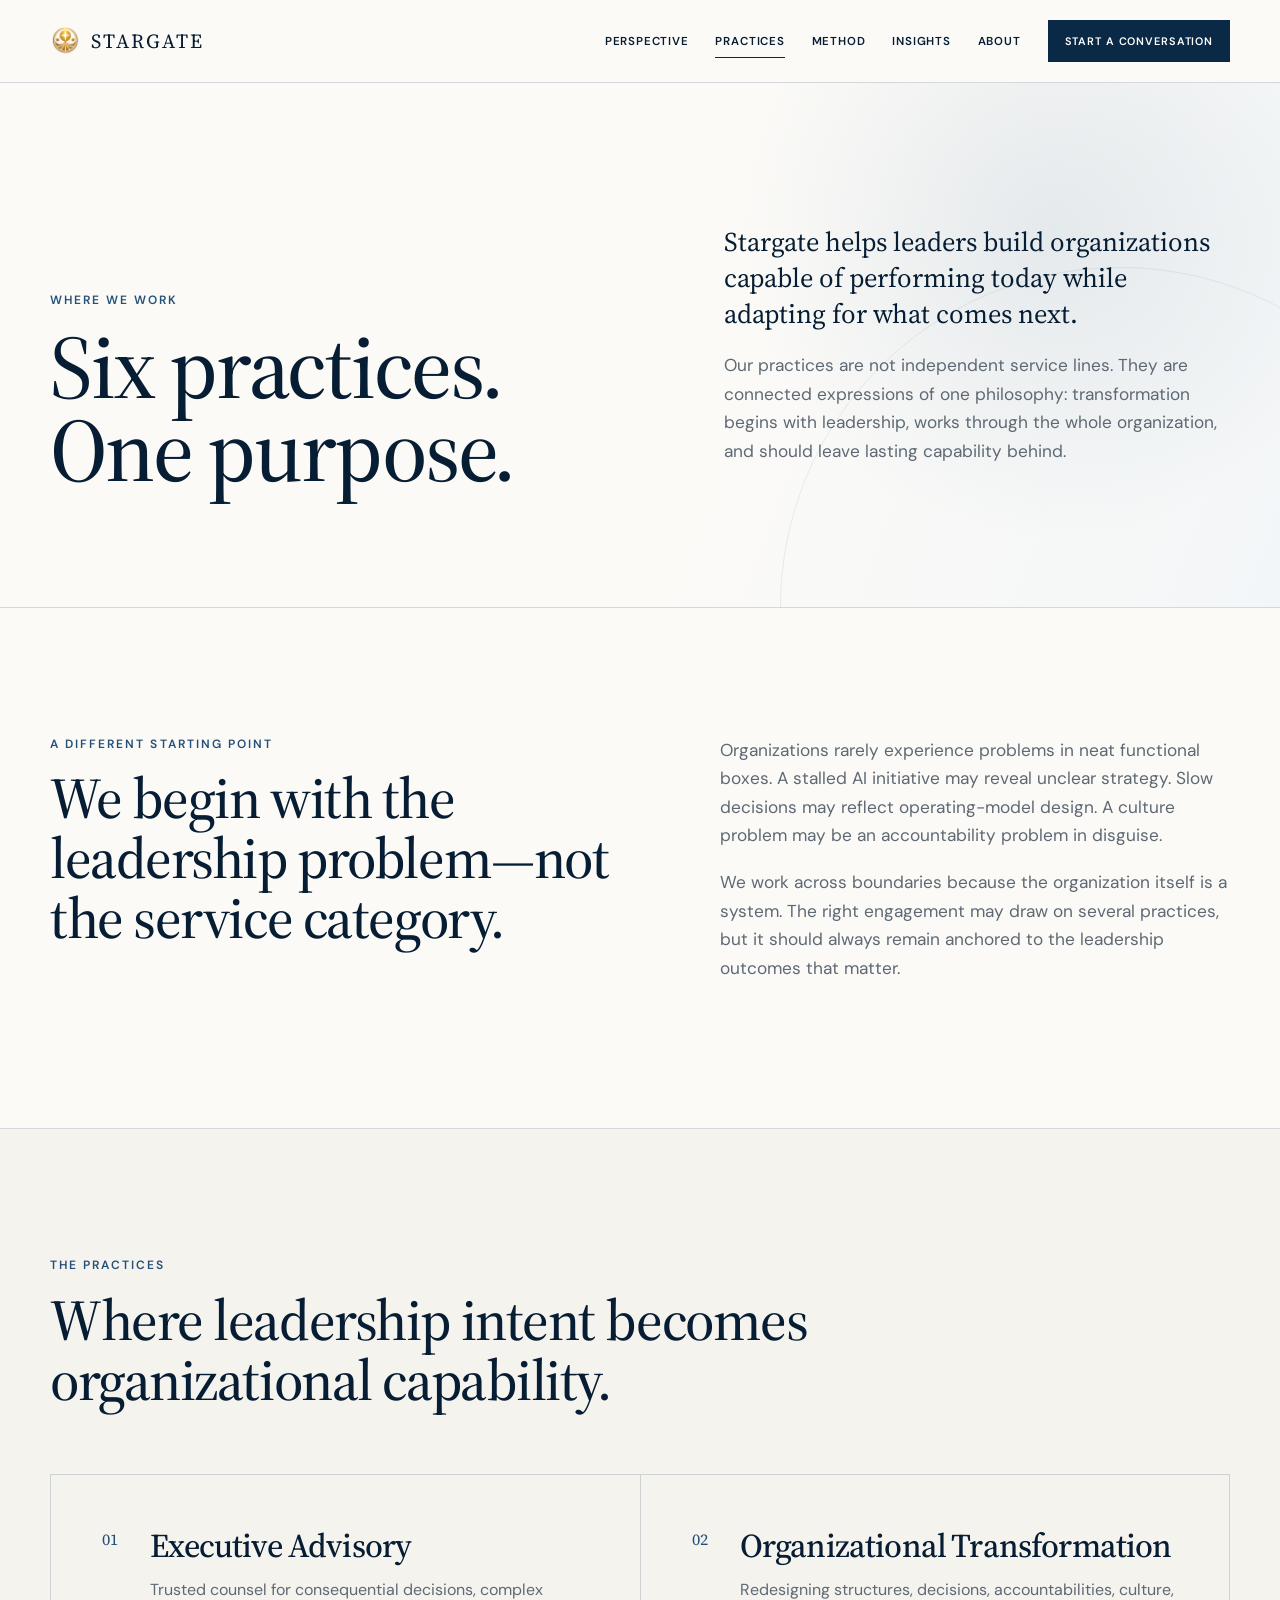
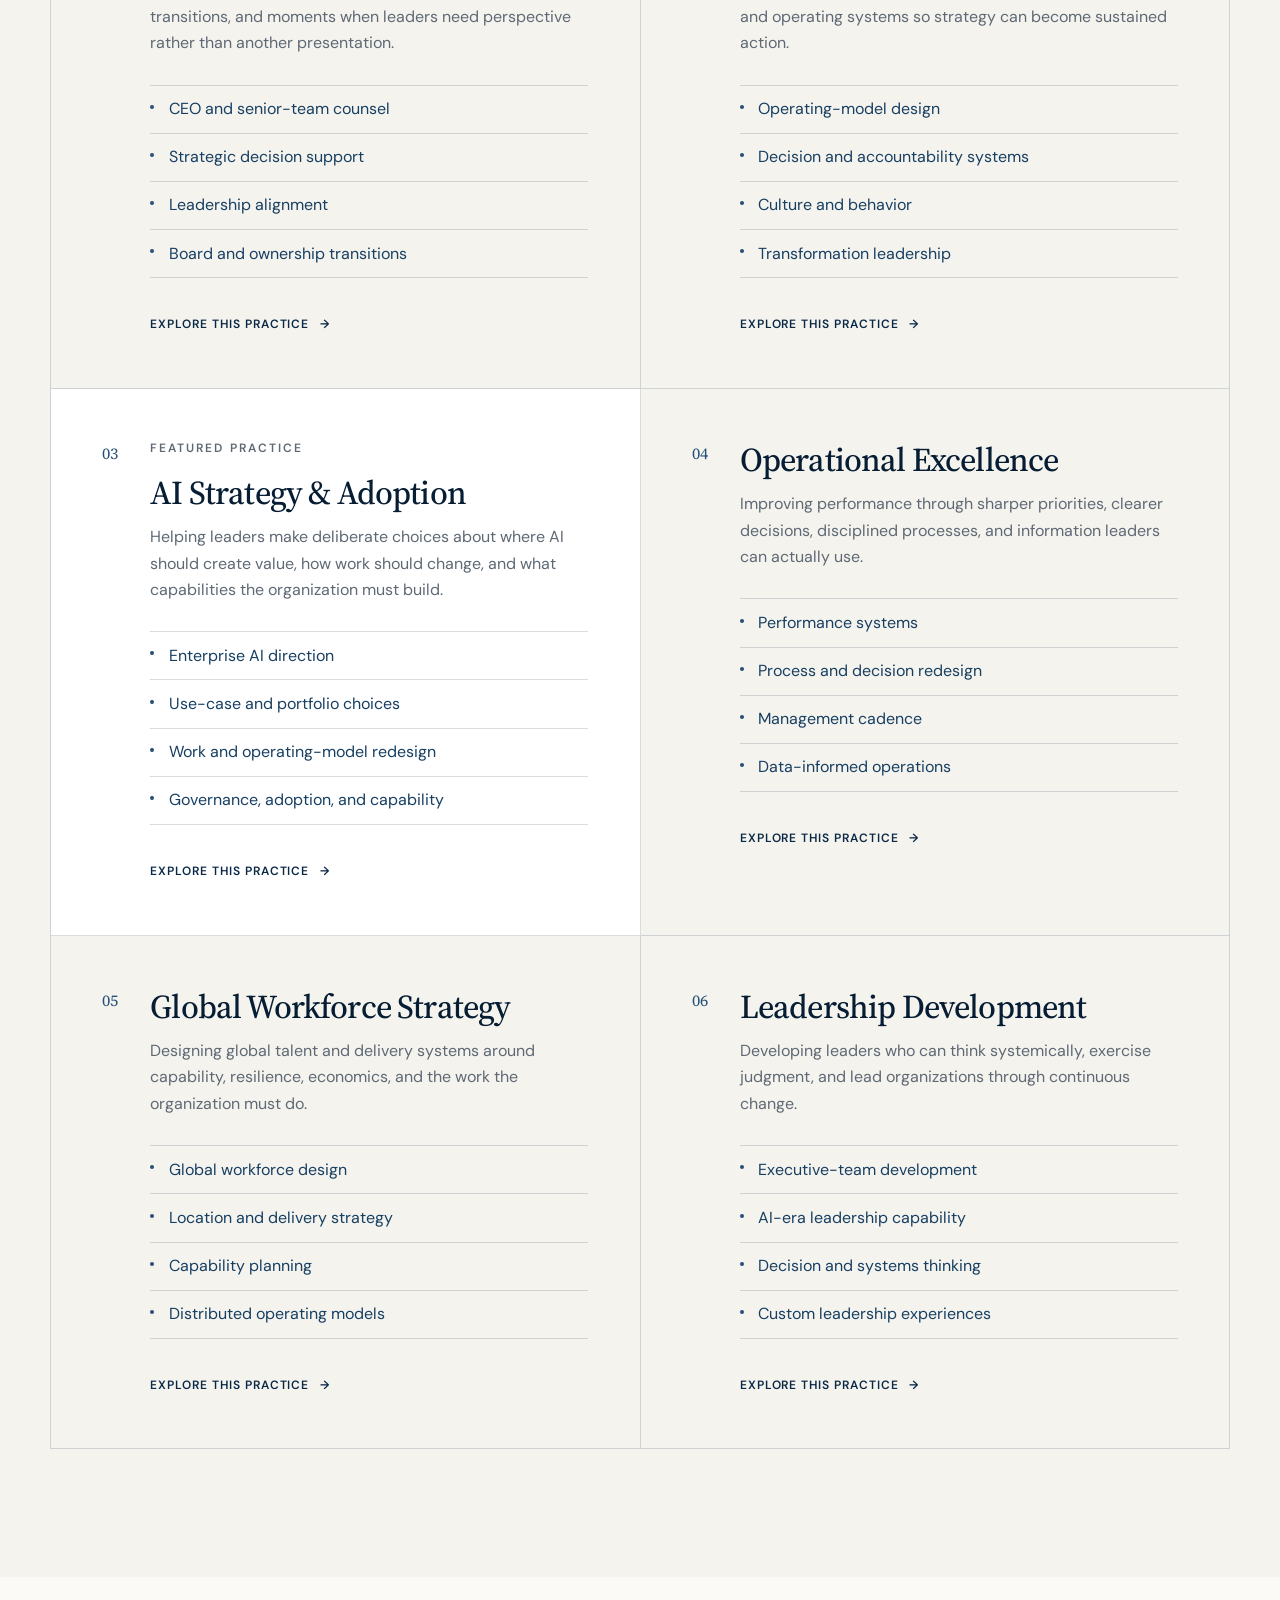
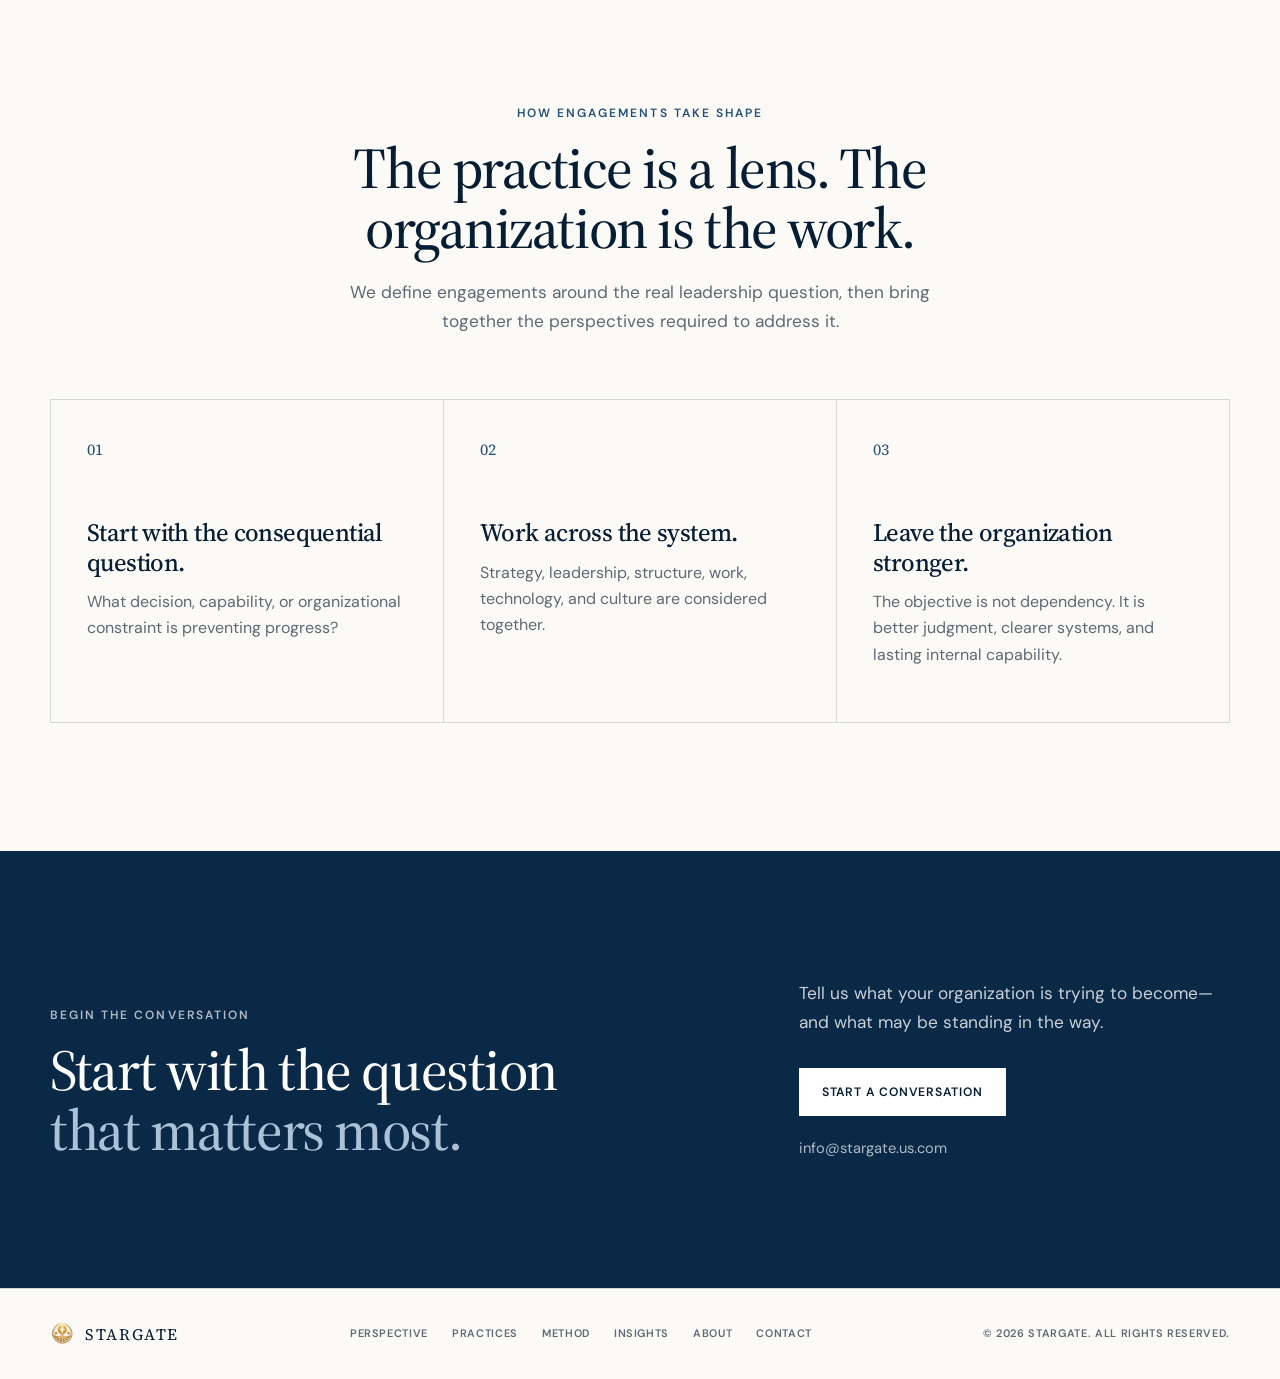
==== commit 584e0a0a: "Add files via upload" ====
--- a/practices.html
+++ b/practices.html
@@ -25,7 +25,7 @@
     href="https://fonts.googleapis.com/css2?family=DM+Sans:wght@400;500;600&family=Source+Serif+4:opsz,wght@8..60,400;8..60,500;8..60,600&display=swap"
     rel="stylesheet"
   >
-  <link rel="stylesheet" href="assets/css/styles.css?v=3">
+  <link rel="stylesheet" href="assets/css/styles.css?v=4">
   <script src="assets/js/main.js" defer></script>
 </head>
 
@@ -136,7 +136,7 @@
                 <li>Leadership alignment</li>
                 <li>Board and ownership transitions</li>
               </ul>
-              <span class="status-link">Dedicated page coming next</span>
+              <a class="text-link" href="practices/executive-advisory.html">Explore this practice <span aria-hidden="true">→</span></a>
             </div>
           </article>
 
@@ -154,7 +154,7 @@
                 <li>Culture and behavior</li>
                 <li>Transformation leadership</li>
               </ul>
-              <span class="status-link">Dedicated page coming next</span>
+              <a class="text-link" href="practices/organizational-transformation.html">Explore this practice <span aria-hidden="true">→</span></a>
             </div>
           </article>
 
@@ -196,7 +196,7 @@
                 <li>Management cadence</li>
                 <li>Data-informed operations</li>
               </ul>
-              <span class="status-link">Dedicated page coming next</span>
+              <a class="text-link" href="practices/operational-excellence.html">Explore this practice <span aria-hidden="true">→</span></a>
             </div>
           </article>
 
@@ -214,7 +214,7 @@
                 <li>Capability planning</li>
                 <li>Distributed operating models</li>
               </ul>
-              <span class="status-link">Dedicated page coming next</span>
+              <a class="text-link" href="practices/global-workforce-strategy.html">Explore this practice <span aria-hidden="true">→</span></a>
             </div>
           </article>
 
@@ -232,7 +232,7 @@
                 <li>Decision and systems thinking</li>
                 <li>Custom leadership experiences</li>
               </ul>
-              <span class="status-link">Dedicated page coming next</span>
+              <a class="text-link" href="practices/leadership-development.html">Explore this practice <span aria-hidden="true">→</span></a>
             </div>
           </article>
         </div>
--- a/assets/css/styles.css
+++ b/assets/css/styles.css
@@ -411,11 +411,7 @@
   gap: 1.5rem 2rem;
   margin-top: 2.2rem;
 }
-.hero-actions .button {
-  width: auto;
-  min-width: 220px;
-  padding-inline: 1.25rem;
-}
+
 .hero-visual {
   position: relative;
   min-height: 520px;
@@ -1065,48 +1061,403 @@
     justify-items: start;
   }
 }
-/* Mobile and tablet hero refinement */
+
+
+/* =========================================================
+   Interior pages: Practices and AI Strategy & Adoption
+   ========================================================= */
+
+.primary-navigation a[aria-current="page"]::after {
+  transform: scaleX(1);
+}
+
+.practice h3 a {
+  color: inherit;
+}
+
+.practice h3 a:hover {
+  color: var(--blue);
+}
+
+.interior-hero,
+.practice-hero {
+  position: relative;
+  overflow: hidden;
+  padding-top: clamp(6.5rem, 11vw, 10rem);
+  padding-bottom: clamp(5.5rem, 9vw, 8rem);
+  background:
+    radial-gradient(circle at 82% 28%, rgba(35, 79, 120, 0.09), transparent 28%),
+    linear-gradient(110deg, var(--paper) 0%, var(--paper) 58%, #f3f6f8 100%);
+}
+
+.interior-hero::after,
+.practice-hero::after {
+  position: absolute;
+  right: -180px;
+  bottom: -340px;
+  width: 680px;
+  height: 680px;
+  border: 1px solid rgba(35, 79, 120, 0.09);
+  border-radius: 50%;
+  content: "";
+}
+
+.interior-hero-grid,
+.practice-hero-grid {
+  position: relative;
+  z-index: 1;
+  display: grid;
+  align-items: end;
+  gap: clamp(3rem, 8vw, 8rem);
+  grid-template-columns: 1.06fr 0.94fr;
+}
+
+.interior-hero h1,
+.practice-hero h1 {
+  max-width: 830px;
+  margin-bottom: 0;
+  font-size: clamp(4rem, 7vw, 6.8rem);
+}
+
+.interior-hero-copy,
+.practice-hero-copy {
+  max-width: 600px;
+  padding-bottom: 0.5rem;
+  color: var(--muted);
+  font-size: 1.08rem;
+}
+
+.interior-lead {
+  color: var(--ink-deep);
+  font-family: var(--serif);
+  font-size: clamp(1.45rem, 2.1vw, 1.9rem);
+  line-height: 1.35;
+}
+
+.practice-hero-copy .button {
+  margin-top: 1rem;
+}
+
+.back-link {
+  display: inline-flex;
+  align-items: center;
+  gap: 0.65rem;
+  margin-bottom: 2.5rem;
+  color: var(--muted);
+  font-size: 0.72rem;
+  font-weight: 600;
+  letter-spacing: 0.08em;
+  text-transform: uppercase;
+}
+
+.back-link:hover {
+  color: var(--ink);
+}
+
+.split-copy {
+  display: grid;
+  align-items: start;
+  gap: clamp(3rem, 8vw, 8rem);
+  grid-template-columns: 1fr 0.9fr;
+}
+
+.split-copy > div:last-child {
+  color: var(--muted);
+  font-size: 1.08rem;
+}
+
+.split-copy .emphasis {
+  color: var(--ink);
+  font-weight: 600;
+}
+
+.practice-page-grid {
+  display: grid;
+  border-top: 1px solid var(--rule);
+  border-left: 1px solid var(--rule);
+  grid-template-columns: repeat(2, 1fr);
+}
+
+.practice-page-card {
+  min-height: 470px;
+  display: grid;
+  gap: 2rem;
+  padding: clamp(2rem, 4vw, 3.5rem);
+  border-right: 1px solid var(--rule);
+  border-bottom: 1px solid var(--rule);
+  grid-template-columns: auto 1fr;
+}
+
+.practice-page-card-featured {
+  background: var(--white);
+}
+
+.practice-page-card .practice-index {
+  margin: 0;
+}
+
+.practice-page-card h3 {
+  font-size: clamp(1.8rem, 2.6vw, 2.45rem);
+}
+
+.practice-page-card p {
+  color: var(--muted);
+}
+
+.plain-list {
+  padding: 0;
+  margin: 1.75rem 0 2rem;
+  list-style: none;
+}
+
+.plain-list li {
+  position: relative;
+  padding: 0.65rem 0 0.65rem 1.15rem;
+  border-top: 1px solid var(--rule);
+  color: var(--ink-soft);
+}
+
+.plain-list li:last-child {
+  border-bottom: 1px solid var(--rule);
+}
+
+.plain-list li::before {
+  position: absolute;
+  top: 1.2rem;
+  left: 0;
+  width: 4px;
+  height: 4px;
+  background: var(--blue);
+  border-radius: 50%;
+  content: "";
+}
+
+.status-link {
+  color: var(--muted);
+  font-size: 0.72rem;
+  font-weight: 600;
+  letter-spacing: 0.08em;
+  text-transform: uppercase;
+}
+
+.three-column-points,
+.approach-grid {
+  display: grid;
+  border-top: 1px solid var(--rule);
+  border-left: 1px solid var(--rule);
+  grid-template-columns: repeat(3, 1fr);
+}
+
+.three-column-points article,
+.approach-grid article {
+  min-height: 300px;
+  padding: 2.25rem;
+  border-right: 1px solid var(--rule);
+  border-bottom: 1px solid var(--rule);
+}
+
+.point-number {
+  display: block;
+  margin-bottom: 3.5rem;
+  color: var(--blue);
+  font-family: var(--serif);
+}
+
+.three-column-points p,
+.approach-grid p {
+  color: var(--muted);
+}
+
+.statement-band {
+  background: var(--ink-deep);
+  color: var(--white);
+}
+
+.statement-band-grid {
+  display: grid;
+  gap: clamp(2rem, 7vw, 7rem);
+  grid-template-columns: 0.35fr 1.65fr;
+}
+
+.statement-band blockquote {
+  max-width: 920px;
+  margin: 0;
+  color: var(--white);
+  font-family: var(--serif);
+  font-size: clamp(2.4rem, 4.4vw, 4.2rem);
+  line-height: 1.08;
+  letter-spacing: -0.025em;
+}
+
+.question-grid {
+  display: grid;
+  border-top: 1px solid var(--rule);
+  border-left: 1px solid var(--rule);
+  grid-template-columns: repeat(3, 1fr);
+}
+
+.question-item {
+  min-height: 330px;
+  padding: 2.25rem;
+  border-right: 1px solid var(--rule);
+  border-bottom: 1px solid var(--rule);
+}
+
+.question-item > span {
+  display: block;
+  margin-bottom: 3rem;
+  color: var(--blue);
+  font-family: var(--serif);
+}
+
+.question-item p {
+  color: var(--muted);
+}
+
+.focus-layout {
+  display: grid;
+  align-items: start;
+  gap: clamp(3rem, 8vw, 8rem);
+  grid-template-columns: 0.72fr 1.28fr;
+}
+
+.focus-heading {
+  position: sticky;
+  top: 130px;
+}
+
+.focus-heading p:last-child {
+  max-width: 470px;
+  color: var(--muted);
+}
+
+.focus-list {
+  border-top: 1px solid var(--rule);
+}
+
+.focus-row {
+  display: grid;
+  gap: 2rem;
+  padding: 2.25rem 0;
+  border-bottom: 1px solid var(--rule);
+  grid-template-columns: auto 1fr;
+}
+
+.focus-number {
+  color: var(--blue);
+  font-family: var(--serif);
+}
+
+.focus-row h3 {
+  margin-bottom: 0.5rem;
+}
+
+.focus-row p {
+  max-width: 650px;
+  margin-bottom: 0;
+  color: var(--muted);
+}
+
+.approach-grid {
+  grid-template-columns: repeat(4, 1fr);
+}
+
+.approach-grid article {
+  min-height: 340px;
+}
+
+.outcome-list {
+  border-top: 1px solid var(--rule);
+}
+
+.outcome-list p {
+  position: relative;
+  padding: 1rem 0 1rem 1.5rem;
+  margin: 0;
+  border-bottom: 1px solid var(--rule);
+  color: var(--ink-soft);
+}
+
+.outcome-list p::before {
+  position: absolute;
+  top: 1.65rem;
+  left: 0;
+  width: 7px;
+  height: 7px;
+  border: 1px solid var(--blue);
+  border-radius: 50%;
+  content: "";
+}
+
+@media (max-width: 960px) {
+  .practice-page-grid,
+  .question-grid {
+    grid-template-columns: 1fr 1fr;
+  }
+
+  .approach-grid {
+    grid-template-columns: repeat(2, 1fr);
+  }
+
+  .focus-layout {
+    grid-template-columns: 1fr;
+  }
+
+  .focus-heading {
+    position: static;
+  }
+}
+
 @media (max-width: 860px) {
-  .hero {
+  .interior-hero-grid,
+  .practice-hero-grid,
+  .split-copy,
+  .statement-band-grid {
+    grid-template-columns: 1fr;
+  }
+
+  .interior-hero,
+  .practice-hero {
+    padding-top: 5.5rem;
+  }
+
+  .interior-hero-copy,
+  .practice-hero-copy {
+    padding-bottom: 0;
+  }
+
+  .three-column-points {
+    grid-template-columns: 1fr;
+  }
+
+  .three-column-points article {
     min-height: auto;
-    overflow: hidden;
-    padding-top: 4rem;
-    padding-bottom: 3rem;
-  }
-
-  .hero::before {
-    background:
-      radial-gradient(
-        circle at 50% 76%,
-        rgba(35, 79, 120, 0.055),
-        transparent 38%
-      ),
-      var(--paper);
-  }
-
-  .hero-grid {
-    gap: 1.5rem;
-  }
-
-  .hero-visual {
-    min-height: 0;
-    height: auto;
-    margin-top: 0;
-  }
-
-  .hero-visual::after {
-    width: 240px;
-    height: 240px;
-  }
-
-  .systems-graphic {
-    width: min(100%, 360px);
-    margin-inline: auto;
-  }
-
-  .hero-actions .button {
-    width: auto;
-    min-width: 220px;
-    padding-inline: 1.25rem;
-  }
-}
+  }
+}
+
+@media (max-width: 620px) {
+  .interior-hero h1,
+  .practice-hero h1 {
+    font-size: clamp(3.5rem, 16vw, 4.7rem);
+  }
+
+  .practice-page-grid,
+  .question-grid,
+  .approach-grid {
+    grid-template-columns: 1fr;
+  }
+
+  .practice-page-card {
+    min-height: auto;
+    padding: 2rem 1.5rem;
+  }
+
+  .question-item,
+  .approach-grid article {
+    min-height: auto;
+  }
+
+  .statement-band blockquote {
+    font-size: clamp(2.2rem, 11vw, 3rem);
+  }
+}
